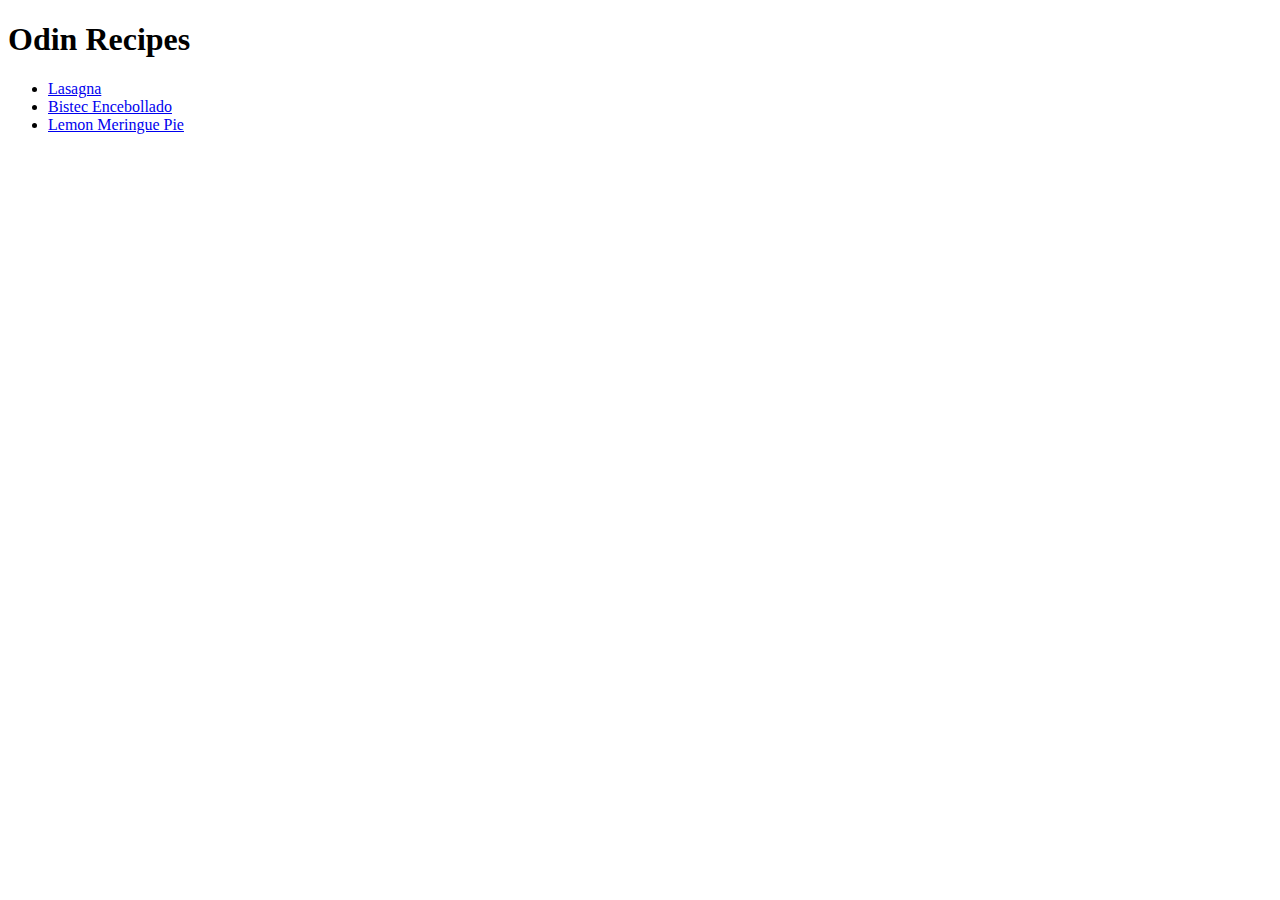
==== index.html @ 2c0ccca8 "Add 3 recipes and index.html" ====
<!DOCTYPE html>
<html lang="en">
<head>
    <meta charset="UTF-8">
    <meta http-equiv="X-UA-Compatible" content="IE=edge">
    <meta name="viewport" content="width=device-width, initial-scale=1.0">
    <title>Odin Recipes</title>
</head>
<body>
    <h1>Odin Recipes</h1>
    <ul>
        <li><a href="./recipes/lasagna.html">Lasagna</a></li>
        <li><a href="./recipes/bistec-encebollado.html">Bistec Encebollado</a></li>
        <li><a href="./recipes/lemon-meringue-pie.html">Lemon Meringue Pie</a></li>
    </ul>
</body>
</html>
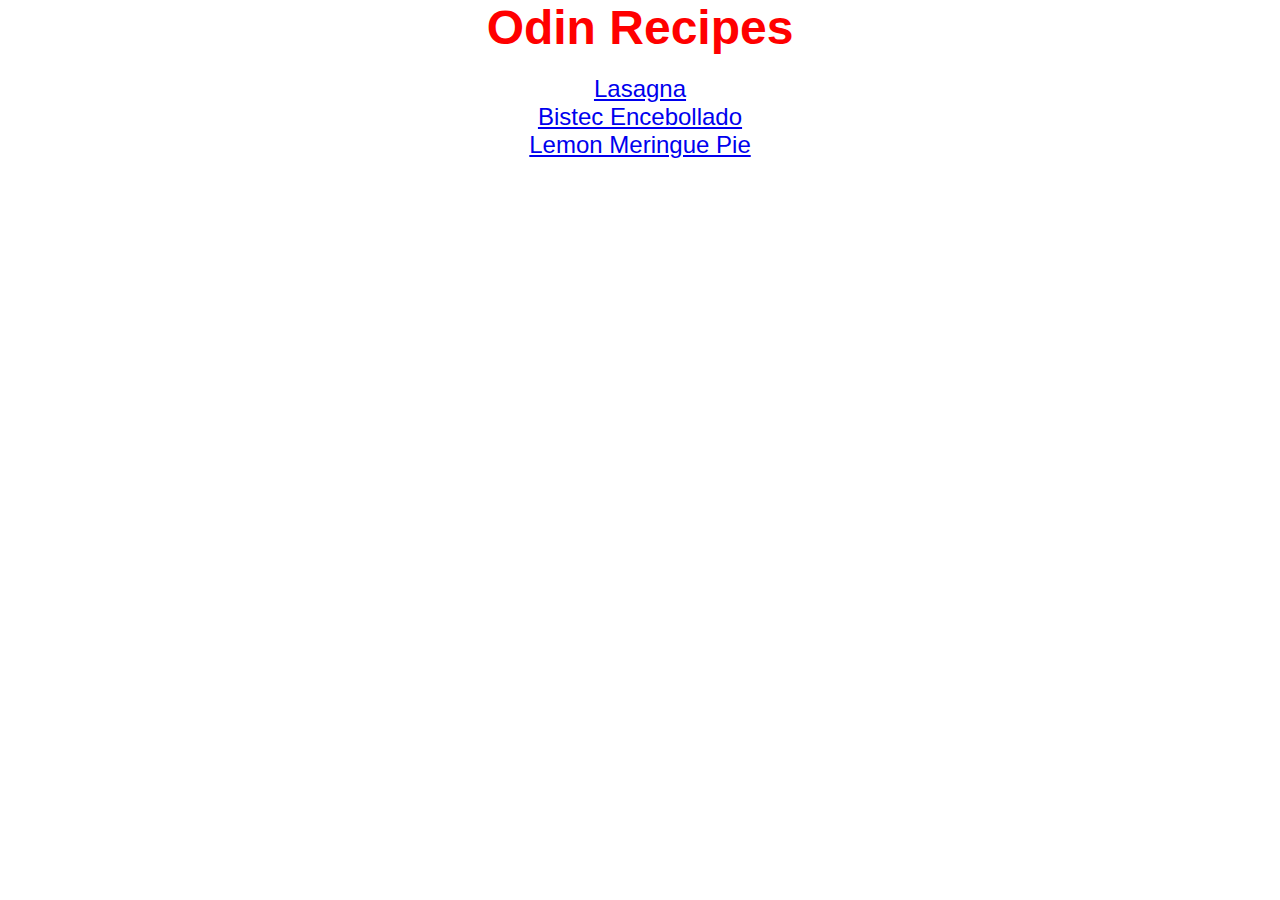
==== commit d33a8380: "Link style.css with html files and apply general styles to the whole document" ====
--- a/index.html
+++ b/index.html
@@ -4,11 +4,12 @@
     <meta charset="UTF-8">
     <meta http-equiv="X-UA-Compatible" content="IE=edge">
     <meta name="viewport" content="width=device-width, initial-scale=1.0">
+    <link rel="stylesheet" href="./style.css">
     <title>Odin Recipes</title>
 </head>
 <body>
-    <h1>Odin Recipes</h1>
-    <ul>
+    <h1 id="main-title">Odin Recipes</h1>
+    <ul class="links">
         <li><a href="./recipes/lasagna.html">Lasagna</a></li>
         <li><a href="./recipes/bistec-encebollado.html">Bistec Encebollado</a></li>
         <li><a href="./recipes/lemon-meringue-pie.html">Lemon Meringue Pie</a></li>
--- a/style.css
+++ b/style.css
@@ -0,0 +1,19 @@
+* {
+    margin: 0;
+    padding: 0;
+    box-sizing: border-box;
+}
+
+body {
+    font-family: 'Segoe UI', Tahoma, Geneva, Verdana, sans-serif;
+    font-size: 24px;
+    text-align: center;
+}
+
+#main-title {
+    color: red;
+}
+
+.links {
+    margin-top: 20px;
+}